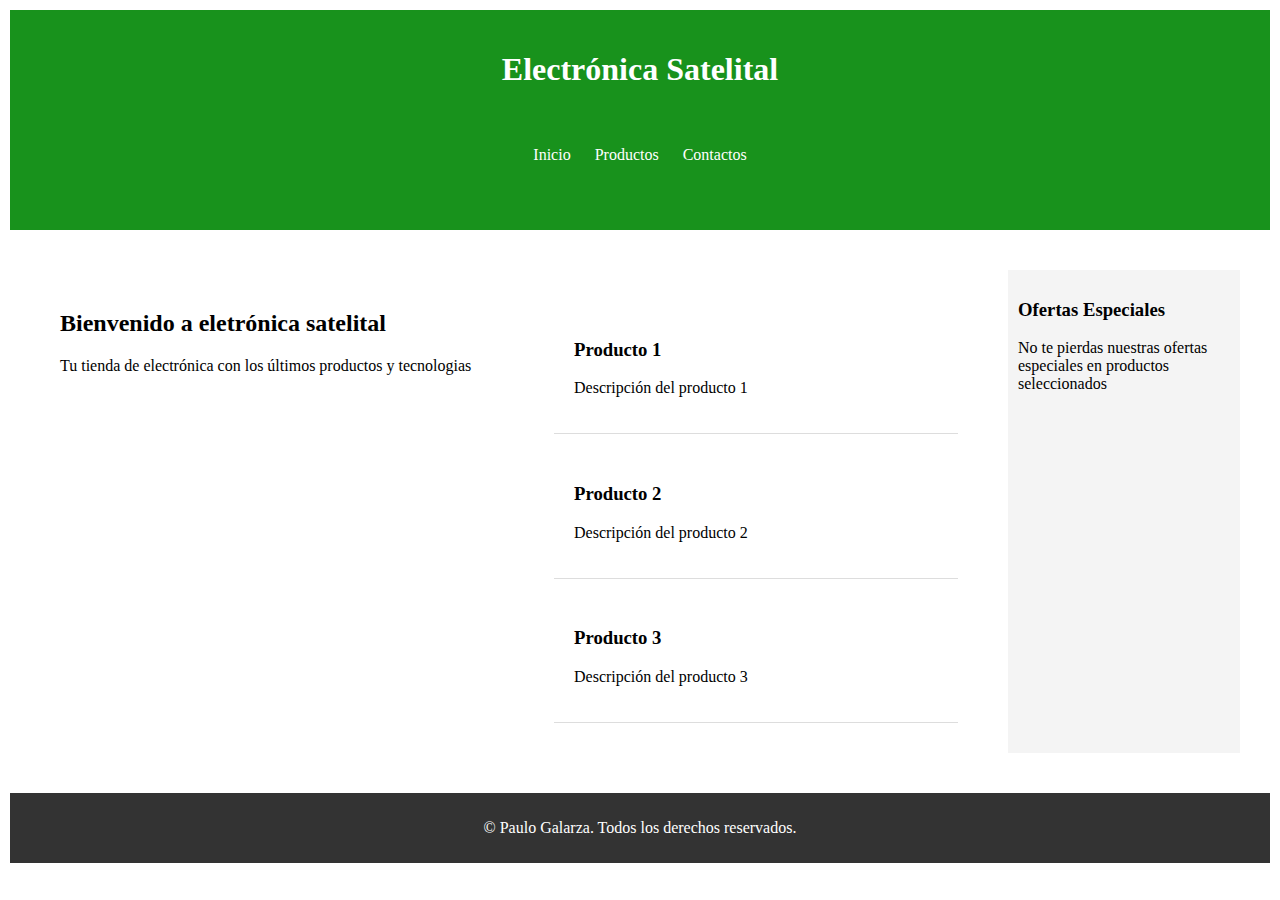
==== Proyectos/index.html @ 394e12d7 "Proyecto 1: Landing Page Productos" ====
<!DOCTYPE html>
<html lang="en">
<head>
    <meta charset="UTF-8">
    <meta name="viewport" content="width=device-width, initial-scale=1.0">
    <title>Tienda electrónica</title>
    <style>
        body {
            margin: 0;
            padding: 0;
        }
        /* Relleno y margenes a las secciones semanticas */
        header, nav, main, section, article, aside, footer {
            padding: 20px;
            margin: 10px;
        }
        /* Estilos para el encabezado */
        header {
            background-color: #18921c;
            padding: 20px;
            margin: 10px;
            color: white;
            text-align: center;
        }
        /* Estilos para la lista de navegecacion */
        nav ul {
            list-style-type: none;
            padding: 0;
        }
        /*  Estilos para los elementos de la lista */
        nav ul li {
            display: inline;
            margin: 0 10px;
        }
        /* Estilos para los enlaces de nevegacion */
        nav ul li a {
            color: white;
            text-decoration: none;
        }
        nav ul li a:hover {
            text-decoration: underline;
        }
        /* Estilos para el contenedor de los section y aside */
        main {
            display: flex;
        }
        /* Estilos de las secciones */
        section {
            flex: 2; /* Ocupa 2 espacios de las secciones */
        }
        /* Estilos para el aside */
        aside {
            flex: 1; /* Ocupa un espacio disponible */
            background-color: #f4f4f4;
            padding: 10px;
        }
        /* Estilos a los articulos */
        article {
            border-bottom: 1px solid #ddd;
            margin-bottom: 10px;
        }
        article:hover {
            background-color: #f9f9f9;
        }
        /* Estilos para el pie de pagina */
        footer {
            background-color: #333;
            color: white;
            text-align: center;
            padding: 10px 0;
        }
    </style>
</head>
<body>
    <!-- El encabezado de la pagina que tiene titulo principal y una barra de navegacion -->
    <header>
        <h1>Electrónica Satelital</h1>
        <nav>
            <ul>
                <li><a href="#inicio">Inicio</a></li>
                <li><a href="#productos">Productos</a></li>
                <li><a href="#contactos">Contactos</a></li>
            </ul>
        </nav>
    </header>
    <!-- Contenido principal de la página -->
    <main>
        <!-- Sección de bienvenida -->
        <section>
            <h2>Bienvenido a eletrónica satelital</h2>
            <p>Tu tienda de electrónica con los últimos productos y tecnologias</p>
        </section>
        <!-- Sección de productos -->
        <section>
            <article>
                <h3>Producto 1</h3>
                <p>Descripción del producto 1</p>
            </article>
            <article>
                <h3>Producto 2</h3>
                <p>Descripción del producto 2</p>
            </article>
            <article>
                <h3>Producto 3</h3>
                <p>Descripción del producto 3</p>
            </article>
        </section>
        <!-- Sección de ofertas -->
        <aside>
            <h3>Ofertas Especiales</h3>
            <p>No te pierdas nuestras ofertas especiales en productos seleccionados</p>
        </aside>
    </main>
    <footer>
        <p>&copy; Paulo Galarza. Todos los derechos reservados.</p>
    </footer>
</body>
</html>
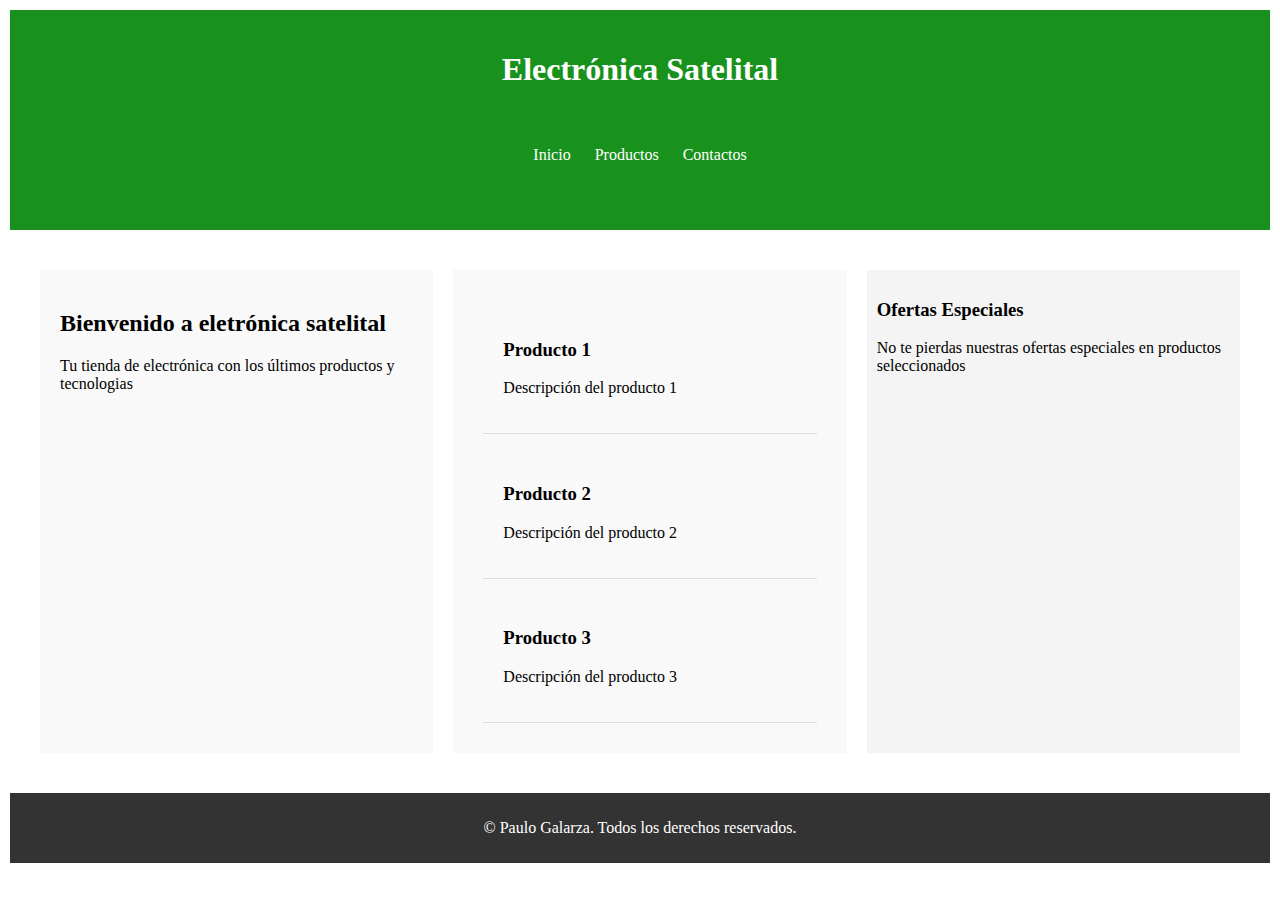
==== commit 1d27d9b9: "Proyecto 1: Landing Page Productos - Flexbox" ====
--- a/Proyectos/index.html
+++ b/Proyectos/index.html
@@ -1,118 +1,55 @@
 <!DOCTYPE html>
 <html lang="en">
-<head>
-    <meta charset="UTF-8">
-    <meta name="viewport" content="width=device-width, initial-scale=1.0">
+  <head>
+    <meta charset="UTF-8" />
+    <meta name="viewport" content="width=device-width, initial-scale=1.0" />
+    <link rel="stylesheet" href="./style.css" />
     <title>Tienda electrónica</title>
-    <style>
-        body {
-            margin: 0;
-            padding: 0;
-        }
-        /* Relleno y margenes a las secciones semanticas */
-        header, nav, main, section, article, aside, footer {
-            padding: 20px;
-            margin: 10px;
-        }
-        /* Estilos para el encabezado */
-        header {
-            background-color: #18921c;
-            padding: 20px;
-            margin: 10px;
-            color: white;
-            text-align: center;
-        }
-        /* Estilos para la lista de navegecacion */
-        nav ul {
-            list-style-type: none;
-            padding: 0;
-        }
-        /*  Estilos para los elementos de la lista */
-        nav ul li {
-            display: inline;
-            margin: 0 10px;
-        }
-        /* Estilos para los enlaces de nevegacion */
-        nav ul li a {
-            color: white;
-            text-decoration: none;
-        }
-        nav ul li a:hover {
-            text-decoration: underline;
-        }
-        /* Estilos para el contenedor de los section y aside */
-        main {
-            display: flex;
-        }
-        /* Estilos de las secciones */
-        section {
-            flex: 2; /* Ocupa 2 espacios de las secciones */
-        }
-        /* Estilos para el aside */
-        aside {
-            flex: 1; /* Ocupa un espacio disponible */
-            background-color: #f4f4f4;
-            padding: 10px;
-        }
-        /* Estilos a los articulos */
-        article {
-            border-bottom: 1px solid #ddd;
-            margin-bottom: 10px;
-        }
-        article:hover {
-            background-color: #f9f9f9;
-        }
-        /* Estilos para el pie de pagina */
-        footer {
-            background-color: #333;
-            color: white;
-            text-align: center;
-            padding: 10px 0;
-        }
-    </style>
-</head>
-<body>
+  </head>
+  <body>
     <!-- El encabezado de la pagina que tiene titulo principal y una barra de navegacion -->
     <header>
-        <h1>Electrónica Satelital</h1>
-        <nav>
-            <ul>
-                <li><a href="#inicio">Inicio</a></li>
-                <li><a href="#productos">Productos</a></li>
-                <li><a href="#contactos">Contactos</a></li>
-            </ul>
-        </nav>
+      <h1>Electrónica Satelital</h1>
+      <nav>
+        <ul>
+          <li><a href="#inicio">Inicio</a></li>
+          <li><a href="#productos">Productos</a></li>
+          <li><a href="#contactos">Contactos</a></li>
+        </ul>
+      </nav>
     </header>
     <!-- Contenido principal de la página -->
     <main>
-        <!-- Sección de bienvenida -->
-        <section>
-            <h2>Bienvenido a eletrónica satelital</h2>
-            <p>Tu tienda de electrónica con los últimos productos y tecnologias</p>
-        </section>
-        <!-- Sección de productos -->
-        <section>
-            <article>
-                <h3>Producto 1</h3>
-                <p>Descripción del producto 1</p>
-            </article>
-            <article>
-                <h3>Producto 2</h3>
-                <p>Descripción del producto 2</p>
-            </article>
-            <article>
-                <h3>Producto 3</h3>
-                <p>Descripción del producto 3</p>
-            </article>
-        </section>
-        <!-- Sección de ofertas -->
-        <aside>
-            <h3>Ofertas Especiales</h3>
-            <p>No te pierdas nuestras ofertas especiales en productos seleccionados</p>
-        </aside>
+      <!-- Sección de bienvenida -->
+      <section>
+        <h2>Bienvenido a eletrónica satelital</h2>
+        <p>Tu tienda de electrónica con los últimos productos y tecnologias</p>
+      </section>
+      <!-- Sección de productos -->
+      <section>
+        <article>
+          <h3>Producto 1</h3>
+          <p>Descripción del producto 1</p>
+        </article>
+        <article>
+          <h3>Producto 2</h3>
+          <p>Descripción del producto 2</p>
+        </article>
+        <article>
+          <h3>Producto 3</h3>
+          <p>Descripción del producto 3</p>
+        </article>
+      </section>
+      <!-- Sección de ofertas -->
+      <aside>
+        <h3>Ofertas Especiales</h3>
+        <p>
+          No te pierdas nuestras ofertas especiales en productos seleccionados
+        </p>
+      </aside>
     </main>
     <footer>
-        <p>&copy; Paulo Galarza. Todos los derechos reservados.</p>
+      <p>&copy; Paulo Galarza. Todos los derechos reservados.</p>
     </footer>
-</body>
-</html>+  </body>
+</html>
--- a/Proyectos/style.css
+++ b/Proyectos/style.css
@@ -0,0 +1,72 @@
+body {
+    margin: 0;
+    padding: 0;
+}
+/* Relleno y margenes a las secciones semanticas */
+header, nav, main, section, article, aside, footer {
+    padding: 20px;
+    margin: 10px;
+}
+/* Estilos para el encabezado */
+header {
+    background-color: #18921c;
+    padding: 20px;
+    margin: 10px;
+    color: white;
+    text-align: center;
+}
+/* Estilos para la lista de navegecacion */
+nav ul {
+    list-style-type: none;
+    padding: 0;
+}
+/*  Estilos para los elementos de la lista */
+nav ul li {
+    display: inline;
+    margin: 0 10px;
+}
+/* Estilos para los enlaces de nevegacion */
+nav ul li a {
+    color: white;
+    text-decoration: none;
+}
+nav ul li a:hover {
+    text-decoration: underline;
+}
+/* Estilos para el contenedor de los section y aside */
+main {
+    display: flex;
+    flex-wrap: wrap;
+}
+/* Estilos de las secciones */
+section {
+    flex: 1; /* Hace que las secciones ocupen el mismpo espacio flexible */
+    min-width: 300px; /* Define un ancho minimo de 300px */
+    background-color: #f9f9f9; 
+    margin: 10px;
+    padding: 20px;
+    box-sizing: border-box;
+}
+/* Estilos para el aside */
+aside {
+    flex: 1; /* Hace que el aside ocupe el mismo espacio flexible que las secciones */
+    background-color: #f4f4f4; /* Define un color de fondo gris claro para el aside */
+    padding: 10px; /* Agrega espacio interno alrededor del contenido del aside */
+    min-width: 300px;
+    box-sizing: border-box;
+}
+/* Estilos a los articulos */
+article {
+    border-bottom: 1px solid #ddd;
+    margin-bottom: 10px;
+}
+article:hover {
+    background-color: #f9f9f9;
+}
+/* Estilos para el pie de pagina */
+footer {
+    background-color: #333;
+    color: white;
+    text-align: center;
+    padding: 10px 0;
+}